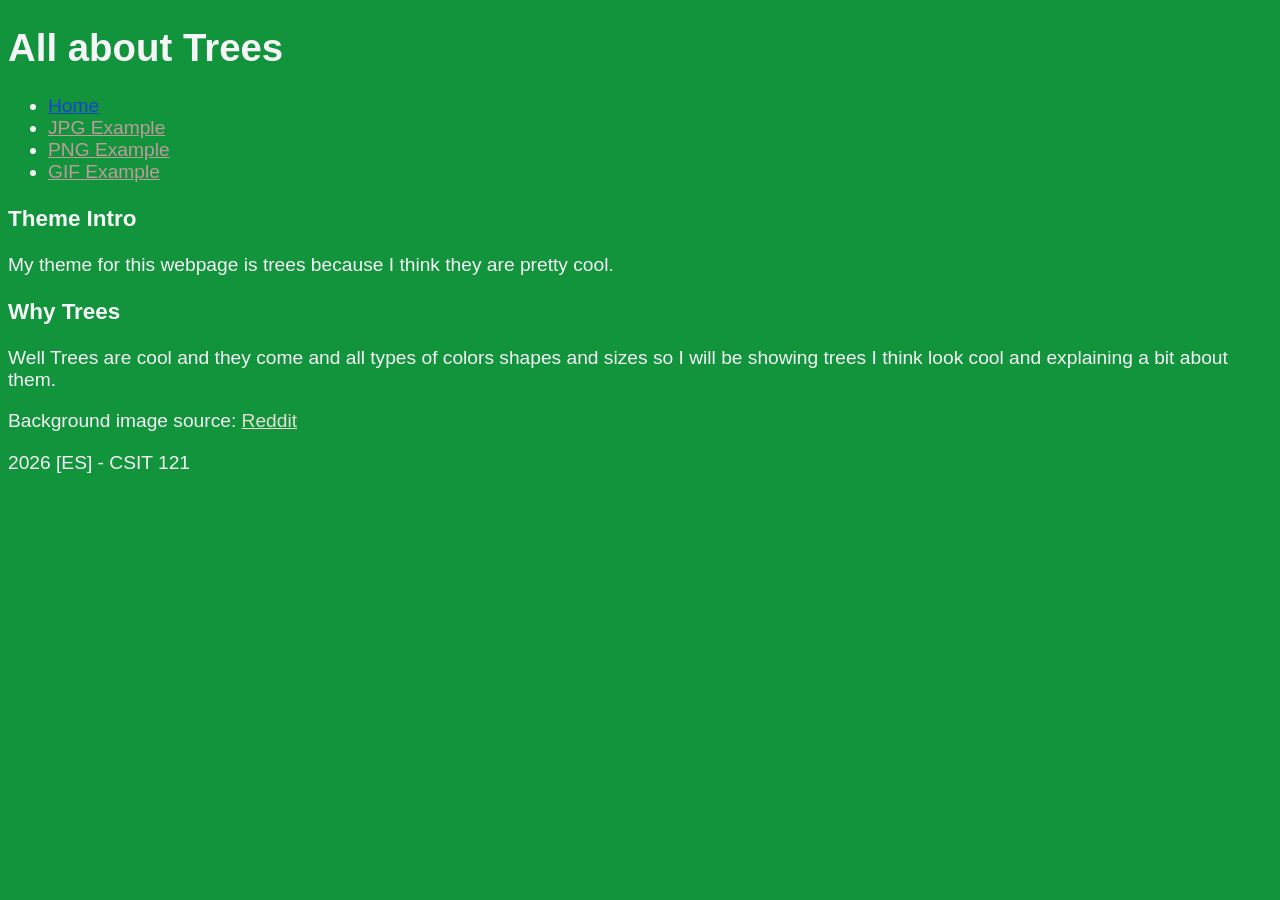
==== lab04/index.html @ 7737bb51 "Add files via upload" ====
<!DOCTYPE html>
<html lang="en">
<head>
    <meta charset="UTF-8">
    <meta name="viewport" content="width=device-width, initial-scale=1.0">
    <title> Home - [All about trees]</title>
    <link rel="stylesheet" href="style.css">
    <!-- your actual favicon.ico or favicon.svg -->
    <link rel="icon" href="./images/favicon.ico" type="image/svg+xml">
</head>
<body>
    <header>
        <h1>All about Trees</h1>
        <nav>
            <ul>
                <li><a href="index.html"class="current">Home</a></li>
                <!-- class used to style page user is on, move as needed -->
                <li><a href="page2.html">JPG Example</a></li> 
                <li><a href="page3.html">PNG Example</a></li>
                <li><a href="page4.html">GIF Example</a></li>
            </ul>
        </nav>
    </header>
    
    <main>
        
        
        
        
        <!-- Description section -->
        <section>
            <h3>Theme Intro</h3>
            <p> My theme for this webpage is trees because I think they are pretty cool.</p>
        </section>
        
        <!-- Format explanation section -->
        <section>
            <h3>Why Trees</h3>
            <p> Well Trees are cool and they come and all types of colors shapes and sizes so I will be showing trees I think look cool and explaining a bit about them.</p>
        </section>
        
        <!-- Image source/credit -->
        <div>
            
            <!-- OR for non-original images: -->
            <p>Background image source: <a href="https://www.reddit.com/r/PixelArt/comments/r5l4mm/forest/#lightbox" target="_blank">
              Reddit</a></p> <!-- Link should be for the image site, not a Google search link -->
        </div>
    </main>
    
    <footer>
        <p> 2026 [ES] - CSIT 121</p>
    </footer>
</body>
</html>
---- lab04/style.css ----
body {
    background-image: url('https://i.redd.it/4o3sp67fvp281.jpg'); 
    background-repeat: no-repeat;                      
    background-size: cover;                            
    background-position: center;                       
    background-attachment: fixed;                      
    background-color: #11943c;
    font-family:Verdana, Geneva, Tahoma, sans-serif ;                          
}

body {font-size: larger;
color: rgb(245, 244, 247); }

nav a {
  color: #be9c9c; }

 div a {
  color: rgb(231, 223, 213);
}

img {
  max-width: 50%;
  height: auto;
  display: block; 
}

nav a.current {
  color: #1844d3;
  border-radius: 4px;
}
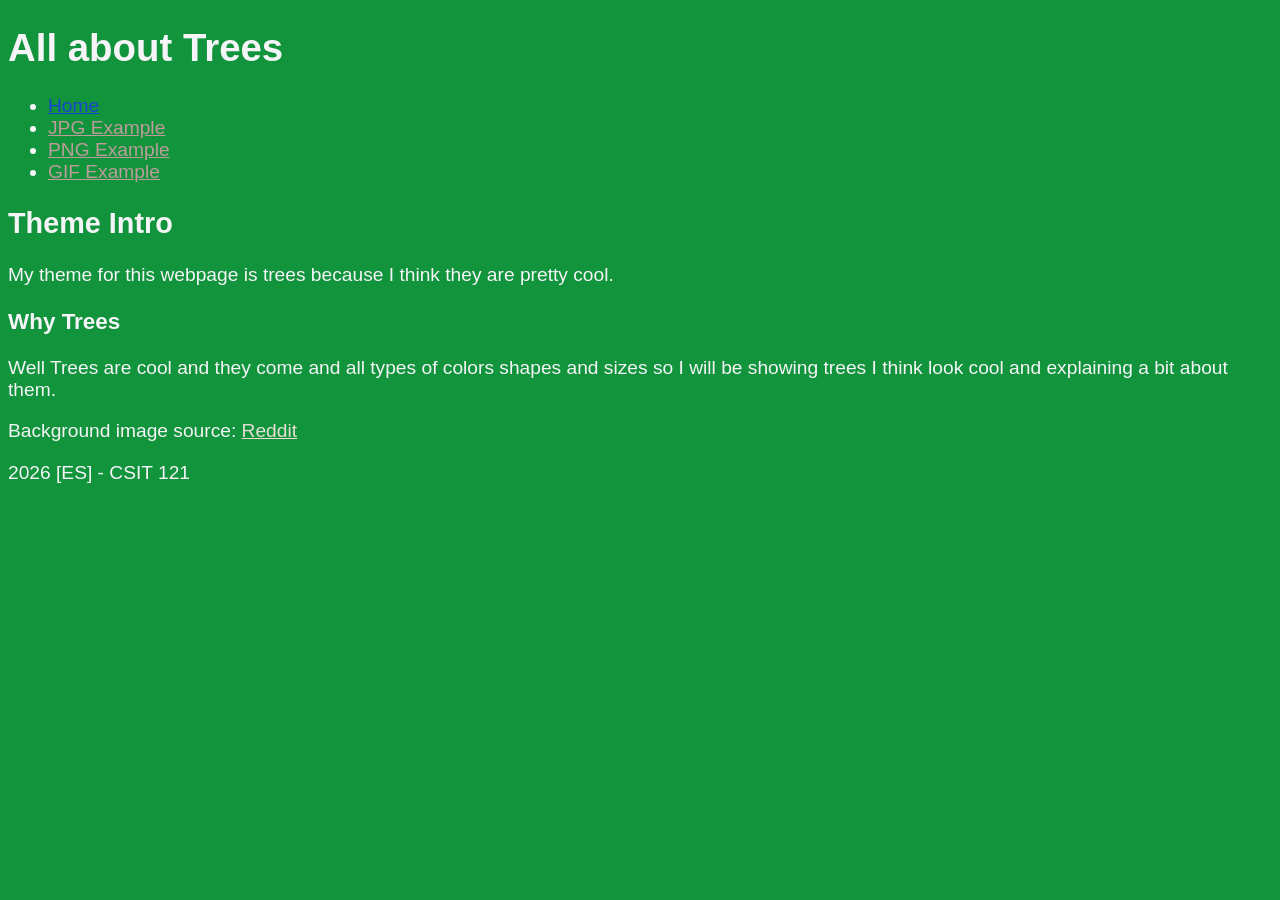
==== commit 4e110976: "Add files via upload" ====
--- a/lab04/index.html
+++ b/lab04/index.html
@@ -13,7 +13,7 @@
         <h1>All about Trees</h1>
         <nav>
             <ul>
-                <li><a href="index.html"class="current">Home</a></li>
+                <li><a href="index.html" class="current">Home</a></li>
                 <!-- class used to style page user is on, move as needed -->
                 <li><a href="page2.html">JPG Example</a></li> 
                 <li><a href="page3.html">PNG Example</a></li>
@@ -29,7 +29,7 @@
         
         <!-- Description section -->
         <section>
-            <h3>Theme Intro</h3>
+            <h2>Theme Intro</h2>
             <p> My theme for this webpage is trees because I think they are pretty cool.</p>
         </section>
         
--- a/lab04/style.css
+++ b/lab04/style.css
@@ -22,6 +22,7 @@
   max-width: 50%;
   height: auto;
   display: block; 
+  max-height: 50%;
 }
 
 nav a.current {
